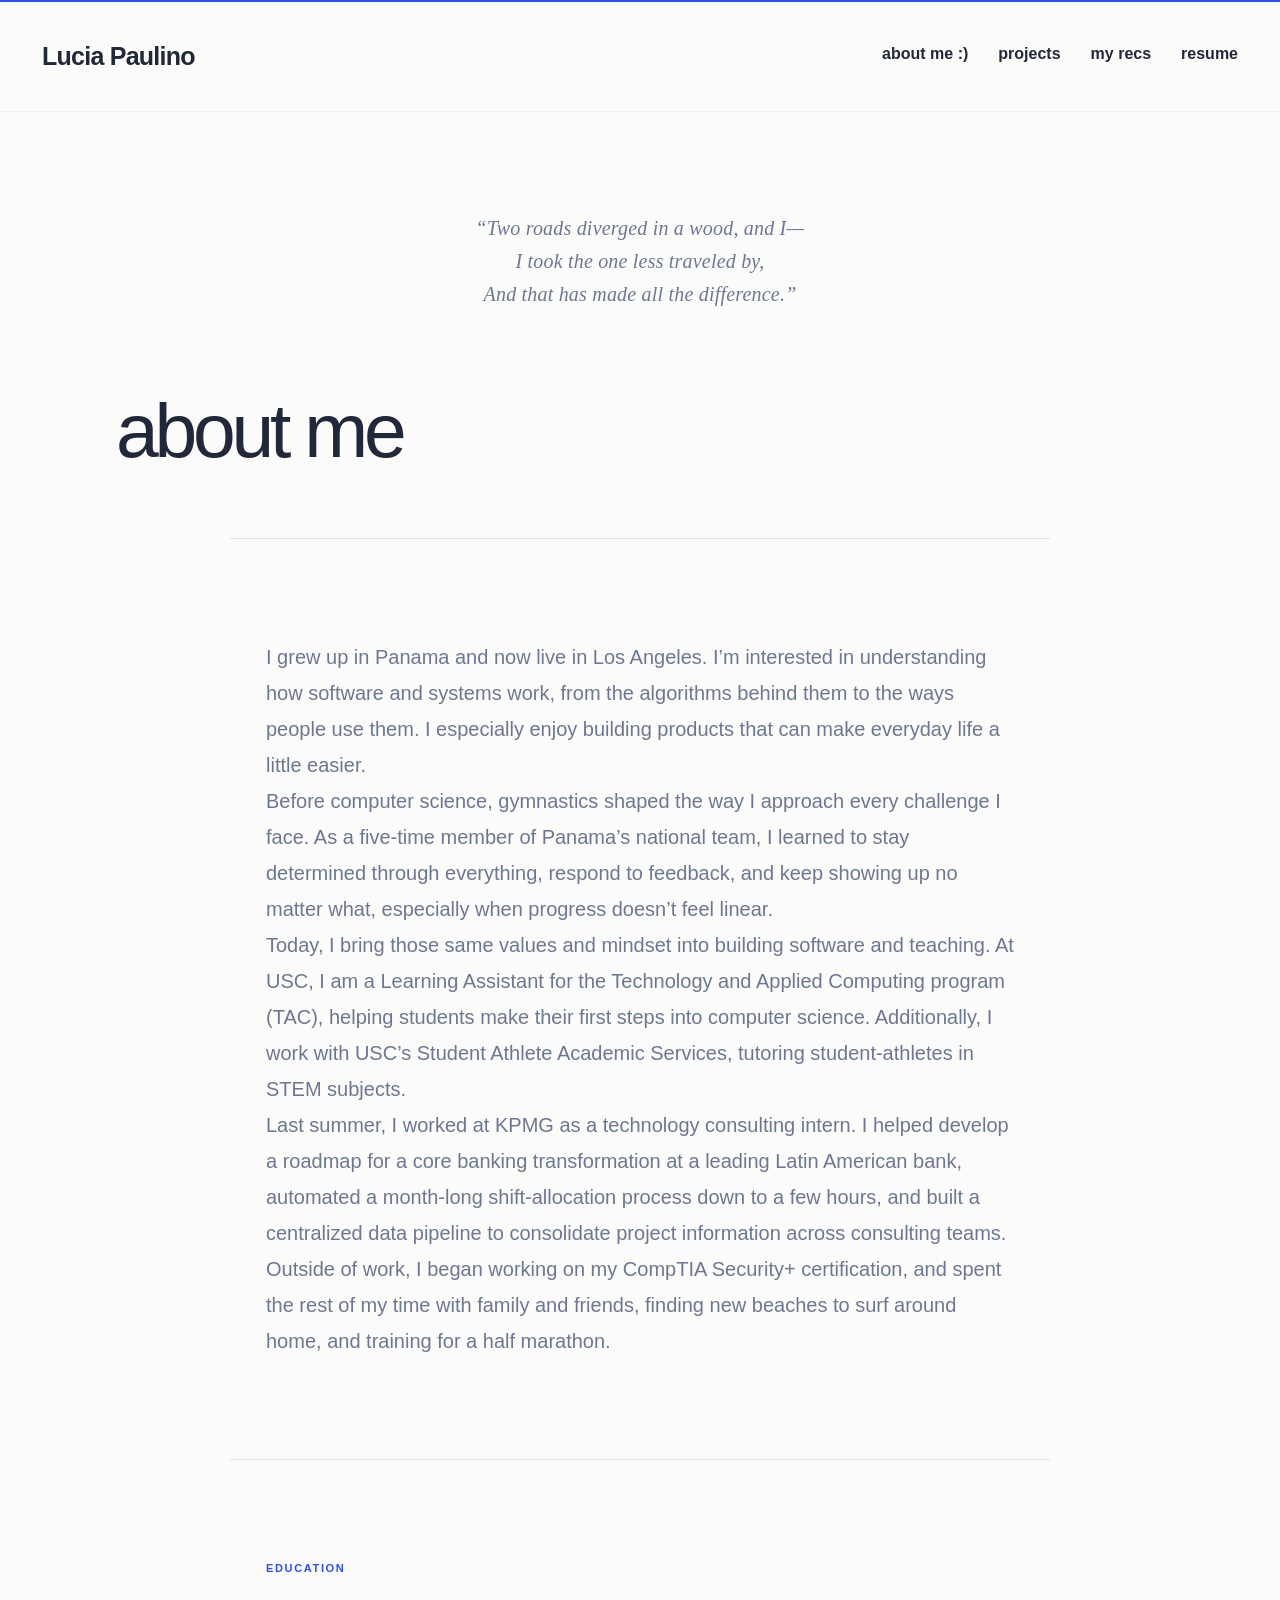
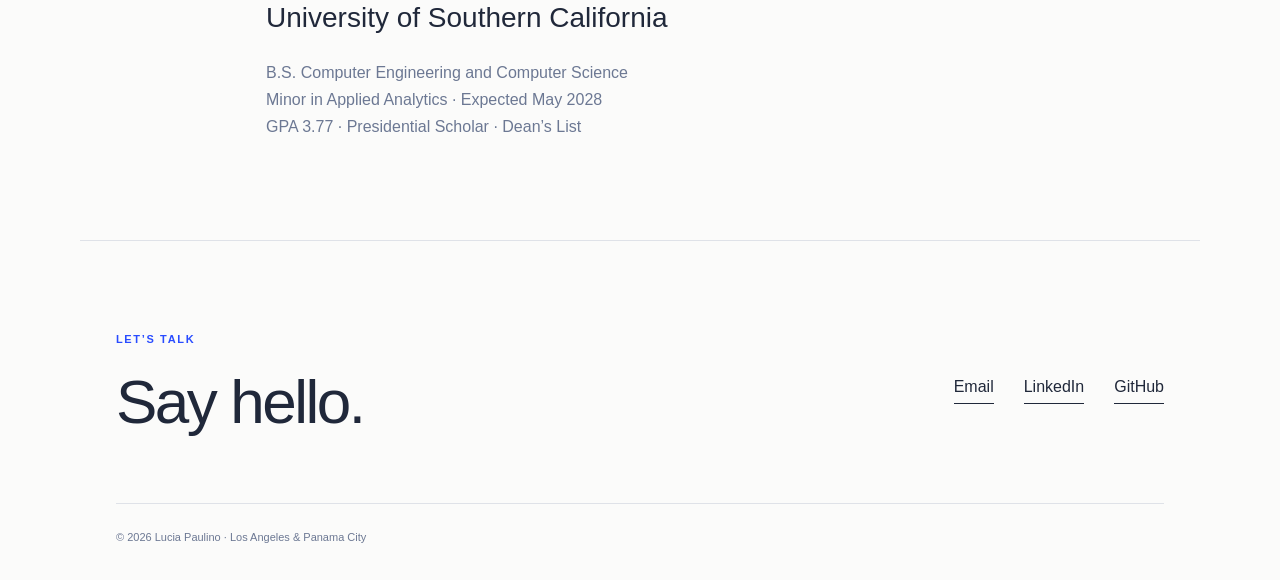
==== about.html @ 7d4d3a12 "Move portfolio files to repository root" ====
<!doctype html>
<html lang="en">
  <head>
    <meta charset="utf-8">
    <meta name="viewport" content="width=device-width, initial-scale=1">

    <title>about — Lucia Paulino</title>

    <link rel="icon" href="favicon.svg">
    <link rel="stylesheet" href="styles.css">
  </head>

  <body>
    <main>
      <header class="site-header">
        <a class="site-name" href="index.html">Lucia Paulino</a>

        <nav aria-label="Main navigation">
          <a href="about.html">about me :)</a>
          <a href="projects.html">projects</a>
          <a href="reading.html">my recs</a>
          <a
            href="LUCIA_C_PAULINO_RESUME.pdf"
            target="_blank"
            rel="noreferrer"
          >
            resume
          </a>
        </nav>
      </header>

      <section class="page-intro compact about-title">
        <blockquote class="about-epigraph">
          <span>“Two roads diverged in a wood, and I—</span>
          <span>I took the one less traveled by,</span>
          <span>And that has made all the difference.”</span>
        </blockquote>

        <h1>about me</h1>
      </section>

      <section class="content-section about-story">
        <p>
          I grew up in Panama and now live in Los Angeles. I’m interested in
          understanding how software and systems work, from the algorithms
          behind them to the ways people use them. I especially enjoy building
          products that can make everyday life a little easier.
        </p>

        <p>
          Before computer science, gymnastics shaped the way I approach every
          challenge I face. As a five-time member of Panama’s national team,
          I learned to stay determined through everything, respond to feedback,
          and keep showing up no matter what, especially when progress doesn’t
          feel linear.
        </p>

        <p>
          Today, I bring those same values and mindset into building software
          and teaching. At USC, I am a Learning Assistant for the Technology
          and Applied Computing program (TAC), helping students make their
          first steps into computer science. Additionally, I work with USC’s
          Student Athlete Academic Services, tutoring student-athletes in
          STEM subjects.
        </p>

        <p>
          Last summer, I worked at KPMG as a technology consulting intern.
          I helped develop a roadmap for a core banking transformation at a
          leading Latin American bank, automated a month-long shift-allocation
          process down to a few hours, and built a centralized data pipeline
          to consolidate project information across consulting teams.
          Outside of work, I began working on my CompTIA Security+
          certification, and spent the rest of my time with family and friends,
          finding new beaches to surf around home, and training for a half
          marathon.
        </p>
      </section>

      <section class="content-section about-education">
        <p class="kicker">education</p>

        <h3>University of Southern California</h3>

        <p>
          B.S. Computer Engineering and Computer Science
          <br>
          Minor in Applied Analytics · Expected May 2028
        </p>

        <p>GPA 3.77 · Presidential Scholar · Dean’s List</p>
      </section>

      <footer class="site-footer">
        <div>
          <p class="kicker">Let’s talk</p>
          <h2>Say hello.</h2>
        </div>

        <div class="footer-links">
          <a href="mailto:luciapaulino2024@gmail.com">Email</a>

          <a
            href="https://linkedin.com/in/lucia-paulino"
            target="_blank"
            rel="noreferrer"
          >
            LinkedIn
          </a>

          <a
            href="https://github.com/luciapau-30"
            target="_blank"
            rel="noreferrer"
          >
            GitHub
          </a>
        </div>

        <p class="copyright">
          © 2026 Lucia Paulino · Los Angeles &amp; Panama City
        </p>
      </footer>
    </main>
  </body>
</html>
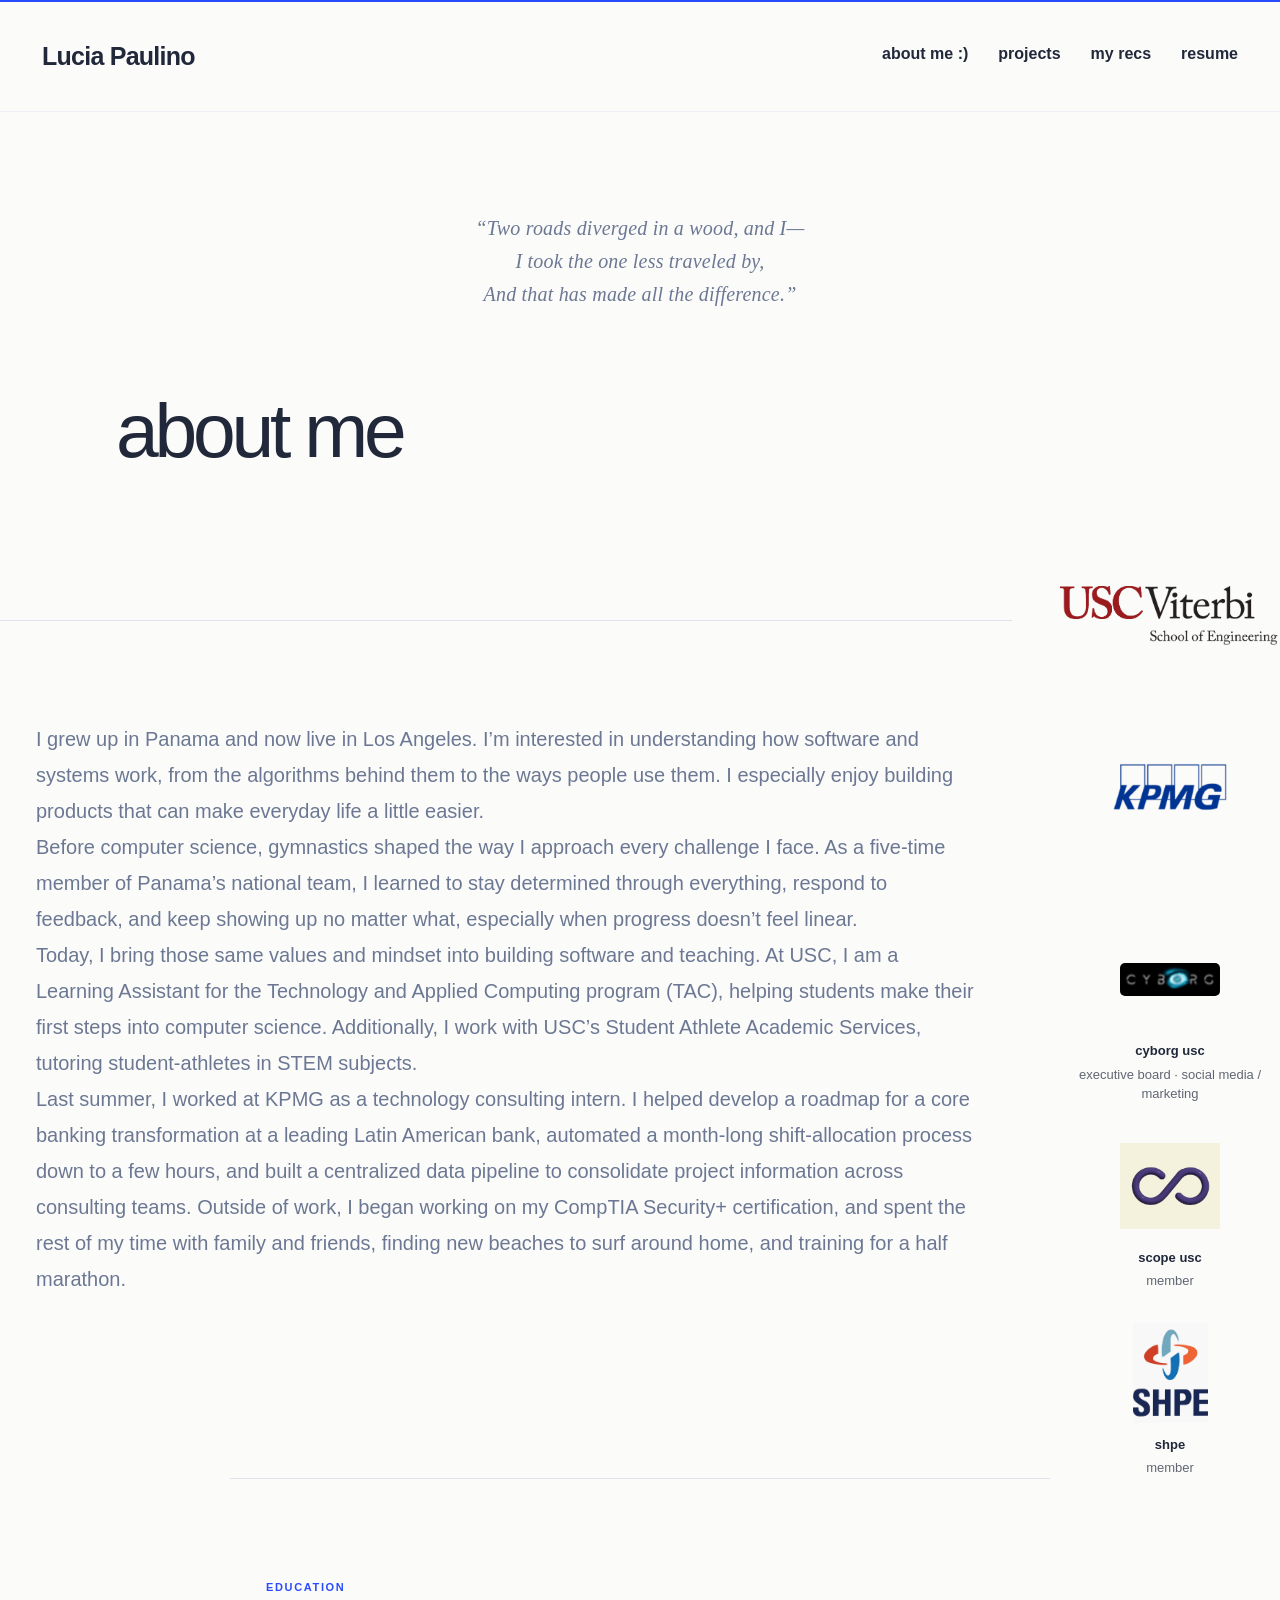
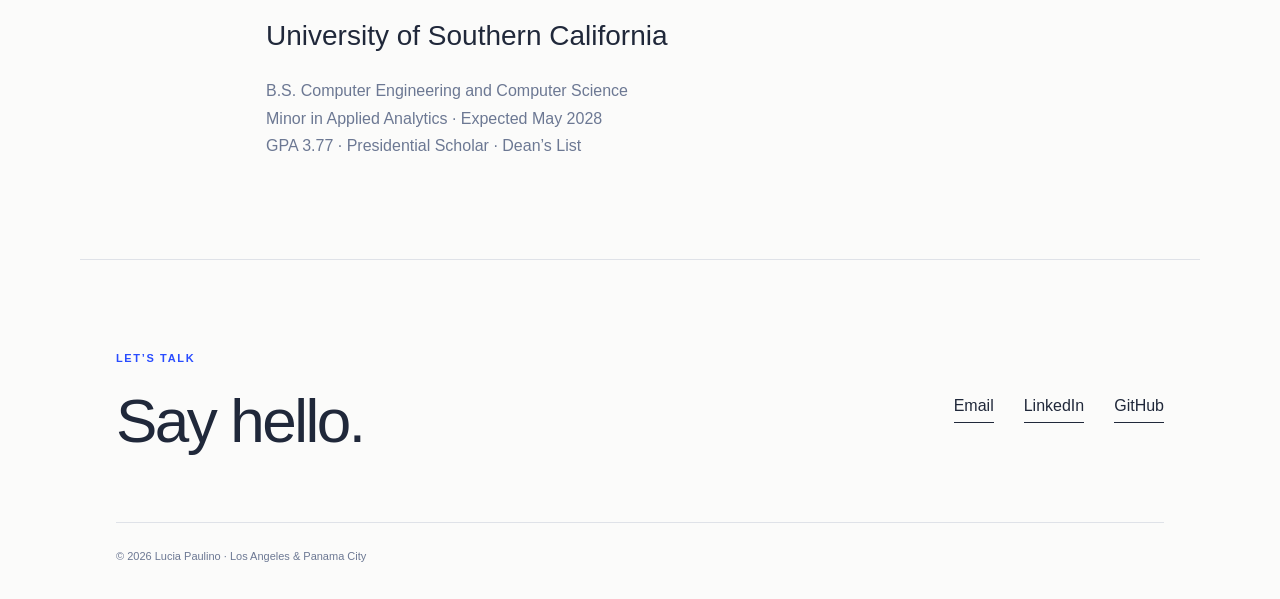
==== commit 59033a59: "updated about" ====
--- a/about.html
+++ b/about.html
@@ -8,6 +8,80 @@
 
     <link rel="icon" href="favicon.svg">
     <link rel="stylesheet" href="styles.css">
+
+    <style>
+      .about-layout {
+        display: grid;
+        grid-template-columns: minmax(0, 1fr) 220px;
+        gap: 48px;
+        align-items: start;
+      }
+
+      .about-layout .about-story {
+        min-width: 0;
+        width: 100%;
+        max-width: none;
+      }
+
+      .about-logos {
+        display: flex;
+        flex-direction: column;
+        align-items: center;
+        gap: 32px;
+        padding-top: 48px;
+      }
+
+      .about-logos img {
+        display: block;
+        max-width: 100%;
+        height: auto;
+      }
+
+      .about-logos .viterbi-logo,
+      .about-logos .kpmg-logo {
+        width: 220px;
+      }
+
+      .about-club {
+        width: 100%;
+        text-align: center;
+      }
+
+      .about-logos .about-club img {
+        width: 100px;
+        height: 100px;
+        object-fit: contain;
+        margin: 0 auto 12px;
+      }
+
+      .about-club p {
+        margin: 0;
+        font-size: 13px;
+        line-height: 1.5;
+      }
+
+      .about-club strong,
+      .about-club span {
+        display: block;
+      }
+
+      .about-club span {
+        margin-top: 4px;
+        opacity: 0.7;
+      }
+
+      @media (max-width: 700px) {
+        .about-layout {
+          grid-template-columns: 1fr;
+          gap: 16px;
+        }
+
+        .about-logos {
+          padding-top: 0;
+          padding-bottom: 24px;
+        }
+      }
+    </style>
   </head>
 
   <body>
@@ -16,7 +90,7 @@
         <a class="site-name" href="index.html">Lucia Paulino</a>
 
         <nav aria-label="Main navigation">
-          <a href="about.html">about me :)</a>
+          <a href="about.html" aria-current="page">about me :)</a>
           <a href="projects.html">projects</a>
           <a href="reading.html">my recs</a>
           <a
@@ -39,43 +113,95 @@
         <h1>about me</h1>
       </section>
 
-      <section class="content-section about-story">
-        <p>
-          I grew up in Panama and now live in Los Angeles. I’m interested in
-          understanding how software and systems work, from the algorithms
-          behind them to the ways people use them. I especially enjoy building
-          products that can make everyday life a little easier.
-        </p>
-
-        <p>
-          Before computer science, gymnastics shaped the way I approach every
-          challenge I face. As a five-time member of Panama’s national team,
-          I learned to stay determined through everything, respond to feedback,
-          and keep showing up no matter what, especially when progress doesn’t
-          feel linear.
-        </p>
-
-        <p>
-          Today, I bring those same values and mindset into building software
-          and teaching. At USC, I am a Learning Assistant for the Technology
-          and Applied Computing program (TAC), helping students make their
-          first steps into computer science. Additionally, I work with USC’s
-          Student Athlete Academic Services, tutoring student-athletes in
-          STEM subjects.
-        </p>
-
-        <p>
-          Last summer, I worked at KPMG as a technology consulting intern.
-          I helped develop a roadmap for a core banking transformation at a
-          leading Latin American bank, automated a month-long shift-allocation
-          process down to a few hours, and built a centralized data pipeline
-          to consolidate project information across consulting teams.
-          Outside of work, I began working on my CompTIA Security+
-          certification, and spent the rest of my time with family and friends,
-          finding new beaches to surf around home, and training for a half
-          marathon.
-        </p>
-      </section>
+      <div class="about-layout">
+        <section class="content-section about-story">
+          <p>
+            I grew up in Panama and now live in Los Angeles. I’m interested in
+            understanding how software and systems work, from the algorithms
+            behind them to the ways people use them. I especially enjoy building
+            products that can make everyday life a little easier.
+          </p>
+
+          <p>
+            Before computer science, gymnastics shaped the way I approach every
+            challenge I face. As a five-time member of Panama’s national team,
+            I learned to stay determined through everything, respond to feedback,
+            and keep showing up no matter what, especially when progress doesn’t
+            feel linear.
+          </p>
+
+          <p>
+            Today, I bring those same values and mindset into building software
+            and teaching. At USC, I am a Learning Assistant for the Technology
+            and Applied Computing program (TAC), helping students make their
+            first steps into computer science. Additionally, I work with USC’s
+            Student Athlete Academic Services, tutoring student-athletes in
+            STEM subjects.
+          </p>
+
+          <p>
+            Last summer, I worked at KPMG as a technology consulting intern.
+            I helped develop a roadmap for a core banking transformation at a
+            leading Latin American bank, automated a month-long shift-allocation
+            process down to a few hours, and built a centralized data pipeline
+            to consolidate project information across consulting teams.
+            Outside of work, I began working on my CompTIA Security+
+            certification, and spent the rest of my time with family and friends,
+            finding new beaches to surf around home, and training for a half
+            marathon.
+          </p>
+        </section>
+
+        <aside
+          class="about-logos"
+          aria-label="Education, work, and campus involvement"
+        >
+          <img
+            class="viterbi-logo"
+            src="about-pics/usc-viterbi-logo.webp"
+            alt="USC Viterbi School of Engineering"
+          >
+
+          <img
+            class="kpmg-logo"
+            src="about-pics/kpmg-logo.png"
+            alt="KPMG"
+          >
+
+          <div class="about-club">
+            <img
+              src="about-pics/usc-cyborg.svg"
+              alt="Cyborg USC logo"
+            >
+            <p>
+              <strong>cyborg usc</strong>
+              <span>executive board · social media / marketing</span>
+            </p>
+          </div>
+
+          <div class="about-club">
+            <img
+              src="about-pics/scope-logo.png"
+              alt="SCOPE USC logo"
+            >
+            <p>
+              <strong>scope usc</strong>
+              <span>member</span>
+            </p>
+          </div>
+
+          <div class="about-club">
+            <img
+              src="about-pics/shpe-logo.jpg"
+              alt="SHPE logo"
+            >
+            <p>
+              <strong>shpe</strong>
+              <span>member</span>
+            </p>
+          </div>
+        </aside>
+      </div>
 
       <section class="content-section about-education">
         <p class="kicker">education</p>
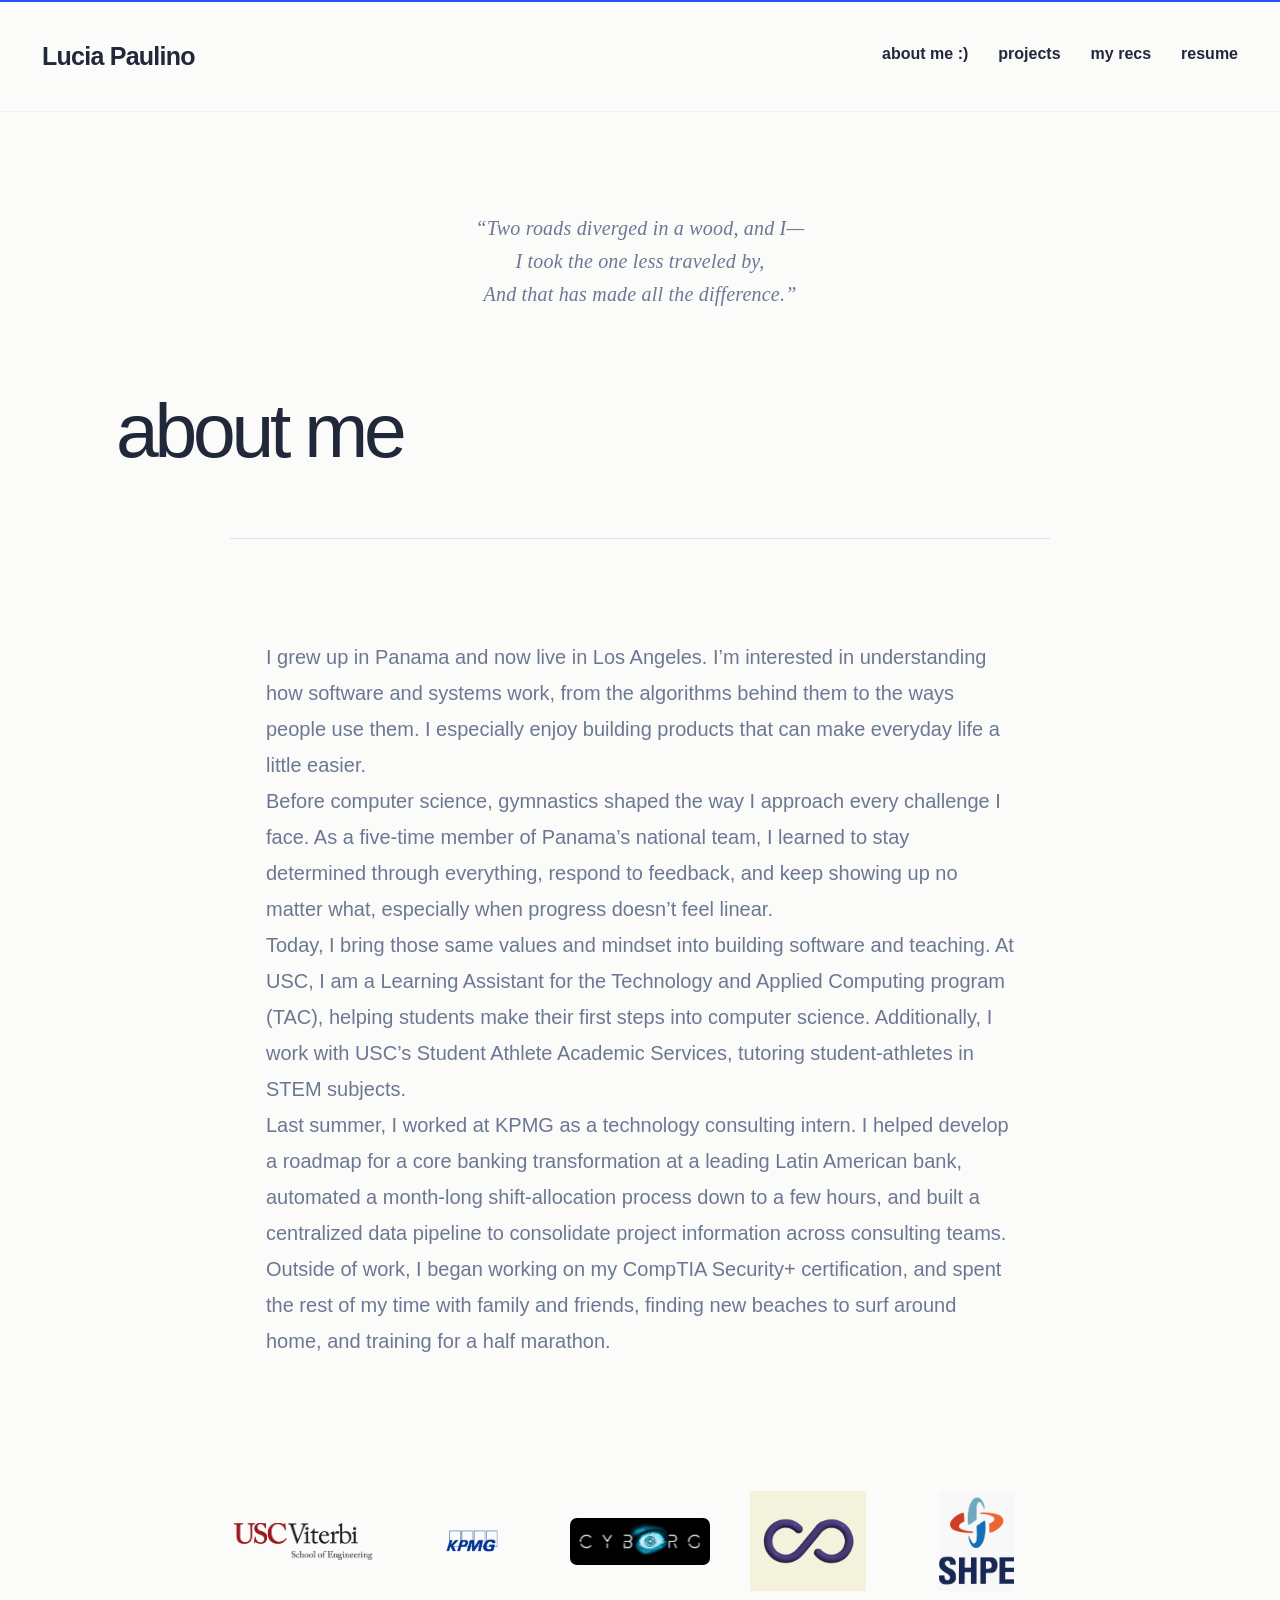
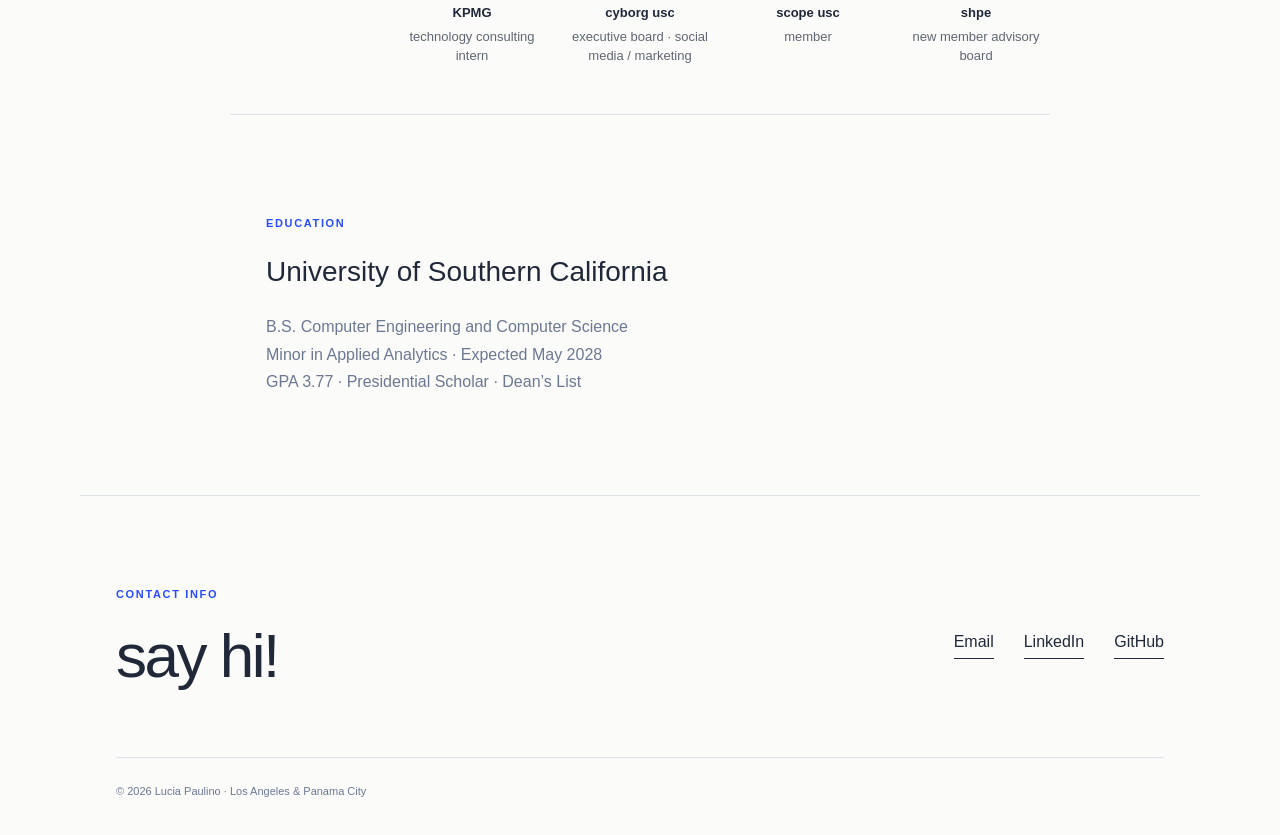
==== commit 9d0a6072: "change layout about" ====
--- a/about.html
+++ b/about.html
@@ -10,75 +10,51 @@
     <link rel="stylesheet" href="styles.css">
 
     <style>
-      .about-layout {
-        display: grid;
-        grid-template-columns: minmax(0, 1fr) 220px;
-        gap: 48px;
-        align-items: start;
-      }
-
-      .about-layout .about-story {
-        min-width: 0;
-        width: 100%;
-        max-width: none;
-      }
-
       .about-logos {
         display: flex;
-        flex-direction: column;
-        align-items: center;
-        gap: 32px;
-        padding-top: 48px;
-      }
-
-      .about-logos img {
+        flex-direction: row;
+        flex-wrap: wrap;
+        justify-content: center;
+        align-items: flex-start;
+        gap: 28px;
+        margin: 32px 0 48px;
+        padding: 0;
+      }
+
+      .about-affiliation {
+        flex: 0 1 140px;
+        width: 140px;
+        margin: 0;
+        text-align: center;
+      }
+
+      .about-logos .about-affiliation img {
         display: block;
+        width: 140px;
         max-width: 100%;
-        height: auto;
-      }
-
-      .about-logos .viterbi-logo,
-      .about-logos .kpmg-logo {
-        width: 220px;
-      }
-
-      .about-club {
-        width: 100%;
-        text-align: center;
-      }
-
-      .about-logos .about-club img {
-        width: 100px;
         height: 100px;
         object-fit: contain;
         margin: 0 auto 12px;
       }
 
-      .about-club p {
-        margin: 0;
+      .about-affiliation figcaption {
         font-size: 13px;
         line-height: 1.5;
       }
 
-      .about-club strong,
-      .about-club span {
+      .about-affiliation strong,
+      .about-affiliation span {
         display: block;
       }
 
-      .about-club span {
+      .about-affiliation span {
         margin-top: 4px;
         opacity: 0.7;
       }
 
       @media (max-width: 700px) {
-        .about-layout {
-          grid-template-columns: 1fr;
-          gap: 16px;
-        }
-
         .about-logos {
-          padding-top: 0;
-          padding-bottom: 24px;
+          gap: 24px;
         }
       }
     </style>
@@ -113,95 +89,99 @@
         <h1>about me</h1>
       </section>
 
-      <div class="about-layout">
-        <section class="content-section about-story">
-          <p>
-            I grew up in Panama and now live in Los Angeles. I’m interested in
-            understanding how software and systems work, from the algorithms
-            behind them to the ways people use them. I especially enjoy building
-            products that can make everyday life a little easier.
-          </p>
-
-          <p>
-            Before computer science, gymnastics shaped the way I approach every
-            challenge I face. As a five-time member of Panama’s national team,
-            I learned to stay determined through everything, respond to feedback,
-            and keep showing up no matter what, especially when progress doesn’t
-            feel linear.
-          </p>
-
-          <p>
-            Today, I bring those same values and mindset into building software
-            and teaching. At USC, I am a Learning Assistant for the Technology
-            and Applied Computing program (TAC), helping students make their
-            first steps into computer science. Additionally, I work with USC’s
-            Student Athlete Academic Services, tutoring student-athletes in
-            STEM subjects.
-          </p>
-
-          <p>
-            Last summer, I worked at KPMG as a technology consulting intern.
-            I helped develop a roadmap for a core banking transformation at a
-            leading Latin American bank, automated a month-long shift-allocation
-            process down to a few hours, and built a centralized data pipeline
-            to consolidate project information across consulting teams.
-            Outside of work, I began working on my CompTIA Security+
-            certification, and spent the rest of my time with family and friends,
-            finding new beaches to surf around home, and training for a half
-            marathon.
-          </p>
-        </section>
-
-        <aside
-          class="about-logos"
-          aria-label="Education, work, and campus involvement"
-        >
-          <img
-            class="viterbi-logo"
+      <section class="content-section about-story">
+        <p>
+          I grew up in Panama and now live in Los Angeles. I’m interested in
+          understanding how software and systems work, from the algorithms
+          behind them to the ways people use them. I especially enjoy building
+          products that can make everyday life a little easier.
+        </p>
+
+        <p>
+          Before computer science, gymnastics shaped the way I approach every
+          challenge I face. As a five-time member of Panama’s national team,
+          I learned to stay determined through everything, respond to feedback,
+          and keep showing up no matter what, especially when progress doesn’t
+          feel linear.
+        </p>
+
+        <p>
+          Today, I bring those same values and mindset into building software
+          and teaching. At USC, I am a Learning Assistant for the Technology
+          and Applied Computing program (TAC), helping students make their
+          first steps into computer science. Additionally, I work with USC’s
+          Student Athlete Academic Services, tutoring student-athletes in
+          STEM subjects.
+        </p>
+
+        <p>
+          Last summer, I worked at KPMG as a technology consulting intern.
+          I helped develop a roadmap for a core banking transformation at a
+          leading Latin American bank, automated a month-long shift-allocation
+          process down to a few hours, and built a centralized data pipeline
+          to consolidate project information across consulting teams.
+          Outside of work, I began working on my CompTIA Security+
+          certification, and spent the rest of my time with family and friends,
+          finding new beaches to surf around home, and training for a half
+          marathon.
+        </p>
+      </section>
+
+      <aside
+        class="about-logos"
+        aria-label="Education, work, and campus involvement"
+      >
+        <figure class="about-affiliation">
+          <img
             src="about-pics/usc-viterbi-logo.webp"
             alt="USC Viterbi School of Engineering"
           >
-
-          <img
-            class="kpmg-logo"
+        </figure>
+
+        <figure class="about-affiliation">
+          <img
             src="about-pics/kpmg-logo.png"
             alt="KPMG"
           >
-
-          <div class="about-club">
-            <img
-              src="about-pics/usc-cyborg.svg"
-              alt="Cyborg USC logo"
-            >
-            <p>
-              <strong>cyborg usc</strong>
-              <span>executive board · social media / marketing</span>
-            </p>
-          </div>
-
-          <div class="about-club">
-            <img
-              src="about-pics/scope-logo.png"
-              alt="SCOPE USC logo"
-            >
-            <p>
-              <strong>scope usc</strong>
-              <span>member</span>
-            </p>
-          </div>
-
-          <div class="about-club">
-            <img
-              src="about-pics/shpe-logo.jpg"
-              alt="SHPE logo"
-            >
-            <p>
-              <strong>shpe</strong>
-              <span>member</span>
-            </p>
-          </div>
-        </aside>
-      </div>
+          <figcaption>
+            <strong>KPMG</strong>
+            <span> technology consulting intern </span>
+          </figcaption>
+        </figure>
+
+        <figure class="about-affiliation">
+          <img
+            src="about-pics/usc-cyborg.svg"
+            alt="Cyborg USC logo"
+          >
+          <figcaption>
+            <strong>cyborg usc</strong>
+            <span>executive board · social media / marketing</span>
+          </figcaption>
+        </figure>
+
+        <figure class="about-affiliation">
+          <img
+            src="about-pics/scope-logo.png"
+            alt="SCOPE USC logo"
+          >
+          <figcaption>
+            <strong>scope usc</strong>
+            <span>member</span>
+          </figcaption>
+        </figure>
+
+        <figure class="about-affiliation">
+          <img
+            src="about-pics/shpe-logo.jpg"
+            alt="SHPE logo"
+          >
+          <figcaption>
+            <strong>shpe</strong>
+            <span>new member advisory board</span>
+          </figcaption>
+        </figure>
+      </aside>
 
       <section class="content-section about-education">
         <p class="kicker">education</p>
@@ -219,8 +199,8 @@
 
       <footer class="site-footer">
         <div>
-          <p class="kicker">Let’s talk</p>
-          <h2>Say hello.</h2>
+          <p class="kicker">contact info</p>
+          <h2>say hi!</h2>
         </div>
 
         <div class="footer-links">
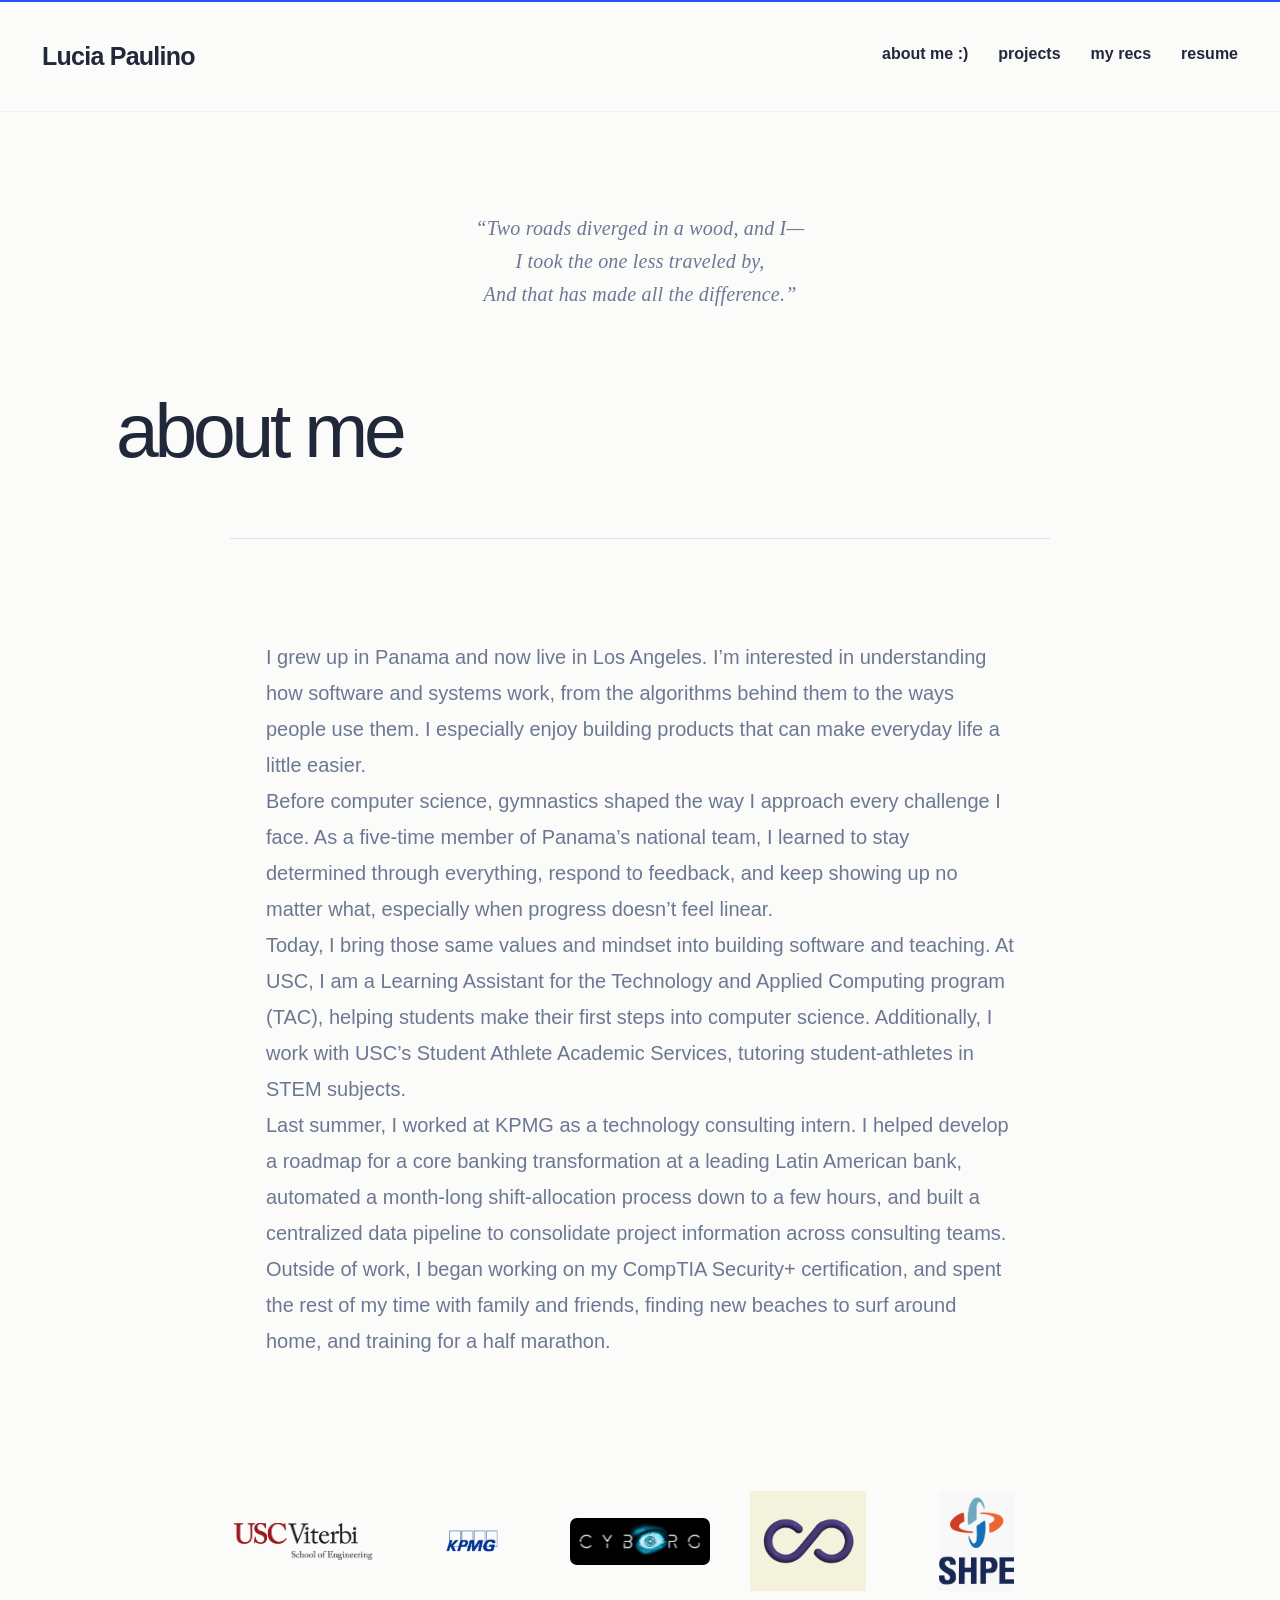
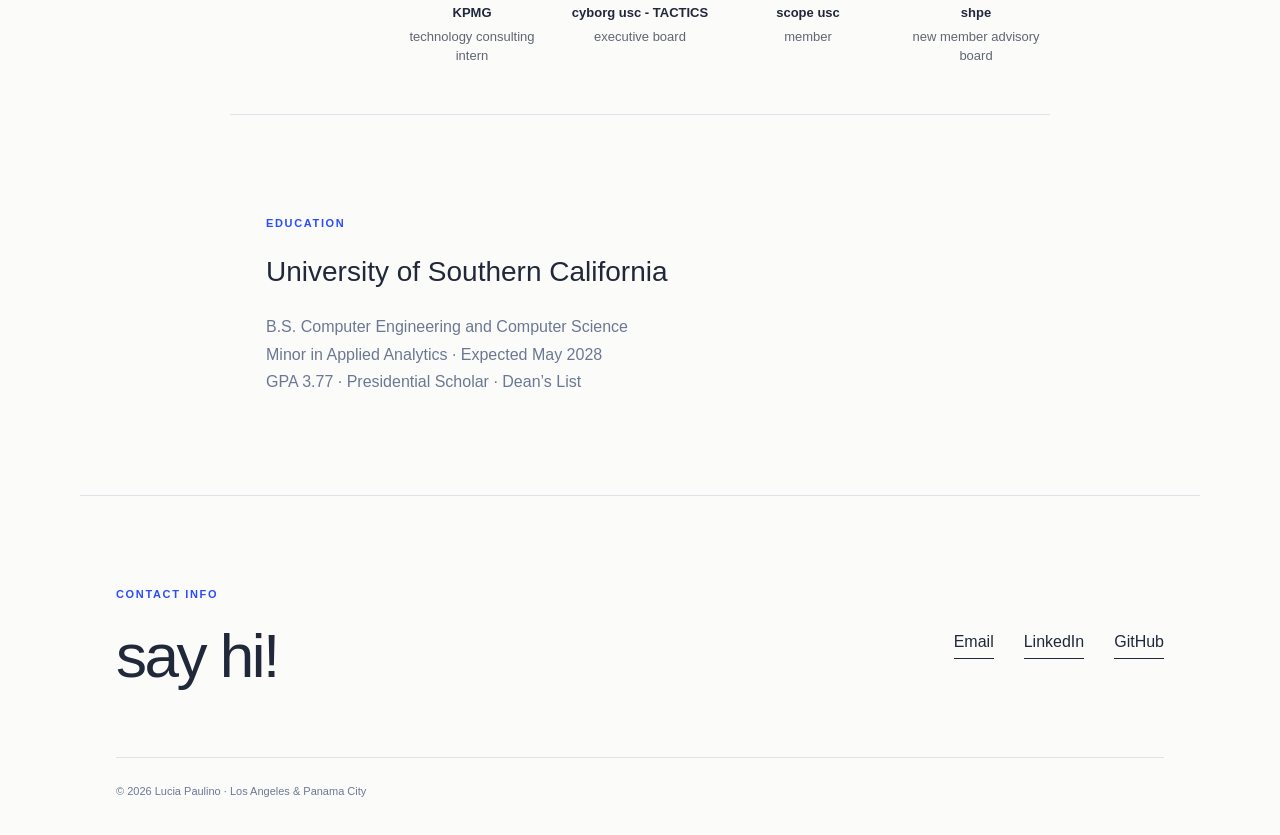
==== commit bcbcbda4: "added tactics" ====
--- a/about.html
+++ b/about.html
@@ -155,8 +155,8 @@
             alt="Cyborg USC logo"
           >
           <figcaption>
-            <strong>cyborg usc</strong>
-            <span>executive board · social media / marketing</span>
+            <strong>cyborg usc - TACTICS</strong>
+            <span>executive board </span>
           </figcaption>
         </figure>
 
